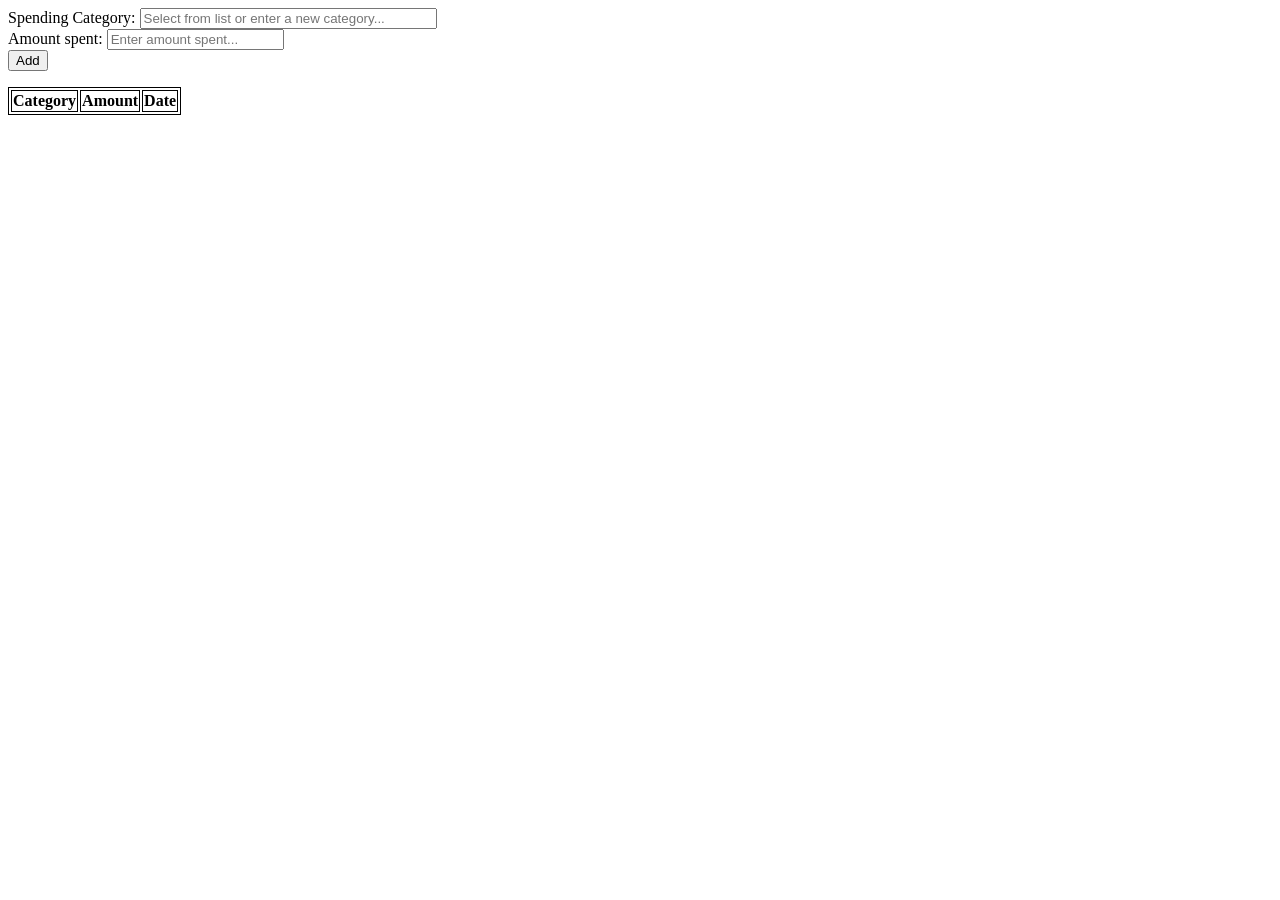
==== index.html @ f8c247d9 "intial code upload" ====
<html>
	<head>
		<link rel="stylesheet" href="css/index.css" type="text/css">
		<script type="text/javascript" src="js/jquery-2.0.0.js"></script>
		<script type="text/javascript" src="js/index.js"></script>
	</head>
	<body>
		<div id="new_transaction">
			<label>Spending Category:</label>
			<input list="spending_category" placeholder="Select from list or enter a new category..." size="35" id="spending_category" class="input_field">
				<datalist id="spending_category">
				  <option value="Gift">
				  <option value="Transfer">
				  <option value="Fast Food">
				  <option value="Taxi and Rental Car">
				  <option value="Travel">
				  <option value="Service Fee">
				  <option value="Groceries">
				</datalist>
				<br/>
				<label>Amount spent:</label>
				<input type="text" placeholder="Enter amount spent..." id="spent_amount" class="input_field"/>
				<span id='spent_amount_error' name='spent_amount_error'></span>
				<br/>	
				<input type="button" value="Add" id="add_transaction"/>
				<p>
					<div id="transaction_information">
						<table id="transaction_table">
							<tr>
								<th>Category</th>
								<th>Amount</th>
								<th>Date</th>
							</tr>
						</table>
					</div>
				</p>
				
		</div>
		
	
	</body>
</html>
---- css/index.css ----
#spent_amount_error{
	color: red;
}

table, th, tr, td{
	border: 1px solid black;
}
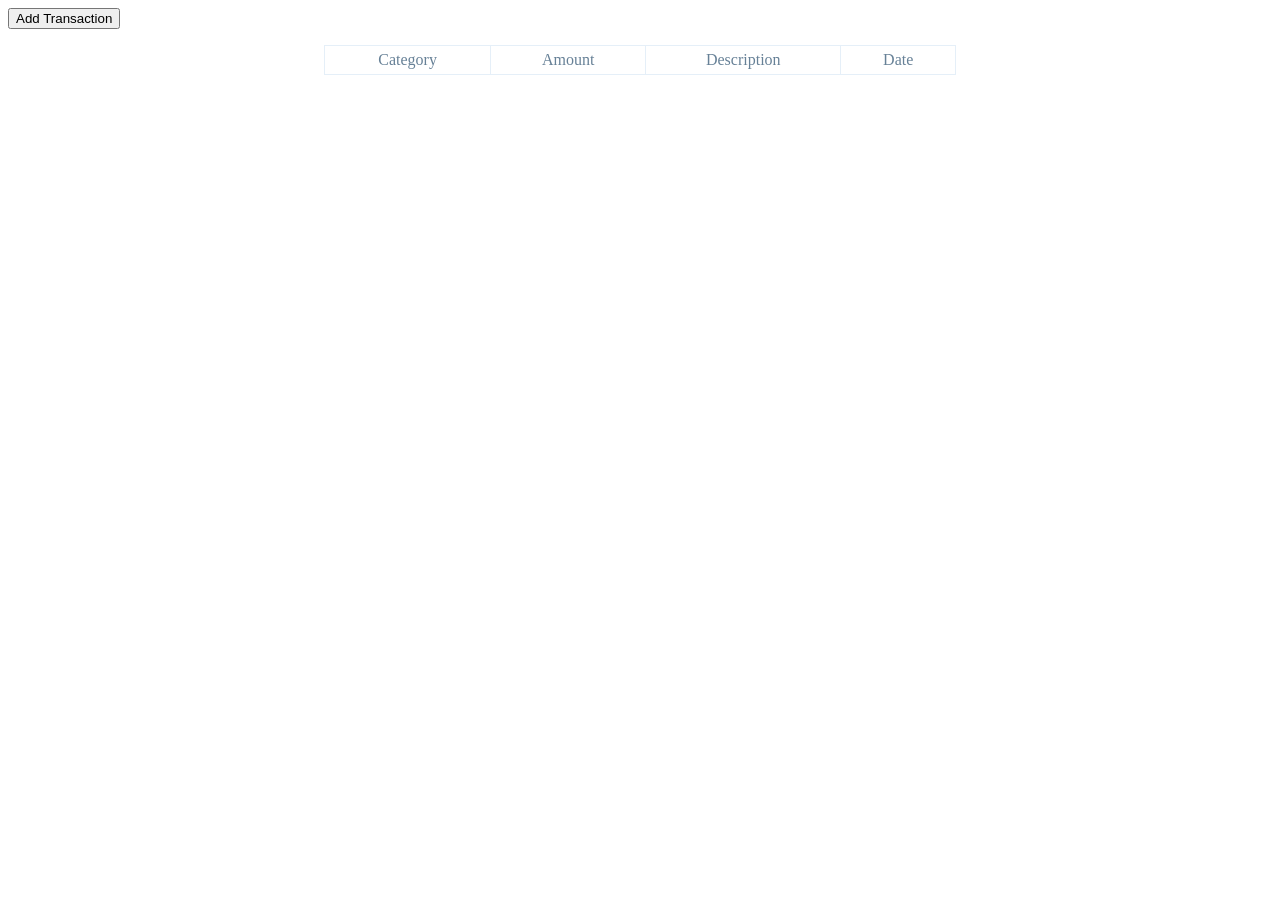
==== commit 9f26434d: "Updated with new UI for adding a transaction New transaction support - No local or db storage for th" ====
--- a/index.html
+++ b/index.html
@@ -2,42 +2,58 @@
 	<head>
 		<link rel="stylesheet" href="css/index.css" type="text/css">
 		<script type="text/javascript" src="js/jquery-2.0.0.js"></script>
+		<script src="js/date.js"></script>
 		<script type="text/javascript" src="js/index.js"></script>
 	</head>
 	<body>
 		<div id="new_transaction">
-			<label>Spending Category:</label>
-			<input list="spending_category" placeholder="Select from list or enter a new category..." size="35" id="spending_category" class="input_field">
-				<datalist id="spending_category">
-				  <option value="Gift">
-				  <option value="Transfer">
-				  <option value="Fast Food">
-				  <option value="Taxi and Rental Car">
-				  <option value="Travel">
-				  <option value="Service Fee">
-				  <option value="Groceries">
+			<input type="button" value="Add Transaction" id="btnShowTransactionForm">
+		</div>
+		<div id="transaction_form">
+			<div id="newTransactionAmount">
+				<label for="txtCategory">Category</label>
+				<input type="text" name="" id="txtCategory" list="someCategories">
+				<datalist id="someCategories">
+					<option>Clothing</option>
+					<option>Groceries</option>
+					<option>Fast Food</option>
+					<option>Movies</option>
+					<option>Rent</option>
+					<option>Restaurants</option>
+					<option>Travel</option>
 				</datalist>
-				<br/>
-				<label>Amount spent:</label>
-				<input type="text" placeholder="Enter amount spent..." id="spent_amount" class="input_field"/>
-				<span id='spent_amount_error' name='spent_amount_error'></span>
-				<br/>	
-				<input type="button" value="Add" id="add_transaction"/>
-				<p>
-					<div id="transaction_information">
-						<table id="transaction_table">
-							<tr>
-								<th>Category</th>
-								<th>Amount</th>
-								<th>Date</th>
-							</tr>
-						</table>
-					</div>
-				</p>
 				
+				<label for="txtAmountSpent">Amount</label>
+				<input type="text" name="" id="txtAmountSpent">
+			</div>
+			
+
+			<div id="newTransactionFormOtherDetails">
+				<label for="txtDescription">Description</label>
+				<input type="text" name="" id="txtDescription">
+			</div>
+
+
+			<div id="addTransaction">
+				<input type="button" name="" id="btnAddTransaction" value="Add">
+			</div>
 		</div>
-		
-	
+
+		<div id="trasactionDetails">
+			<table id="transaction_table">
+				<thead>
+					<tr>
+						<td>Category</td>
+						<td>Amount</td>
+						<td>Description</td>
+						<td>Date</td>
+					</tr>
+				</thead>
+				<tbody id="transaction_table_body">
+					
+				</tbody>
+			</table>
+		</div>
 	</body>
 </html>
 
--- a/css/index.css
+++ b/css/index.css
@@ -1,7 +1,23 @@
-#spent_amount_error{
-	color: red;
+#transaction_form{
+	border: 2px solid blue;
+	border-radius: 5px;
+	padding: 10px;
+	width: 500px;
+	display: none;
 }
 
-table, th, tr, td{
-	border: 1px solid black;
-}+table {
+	width:50%;
+	border-top:1px solid #e5eff8;
+	border-right:1px solid #e5eff8;
+	margin:1em auto;
+	border-collapse:collapse;
+}
+td {
+	color:#678197;
+	border-bottom:1px solid #e5eff8;
+	border-left:1px solid #e5eff8;
+	padding:.3em 1em;
+	text-align:center;
+}
+
